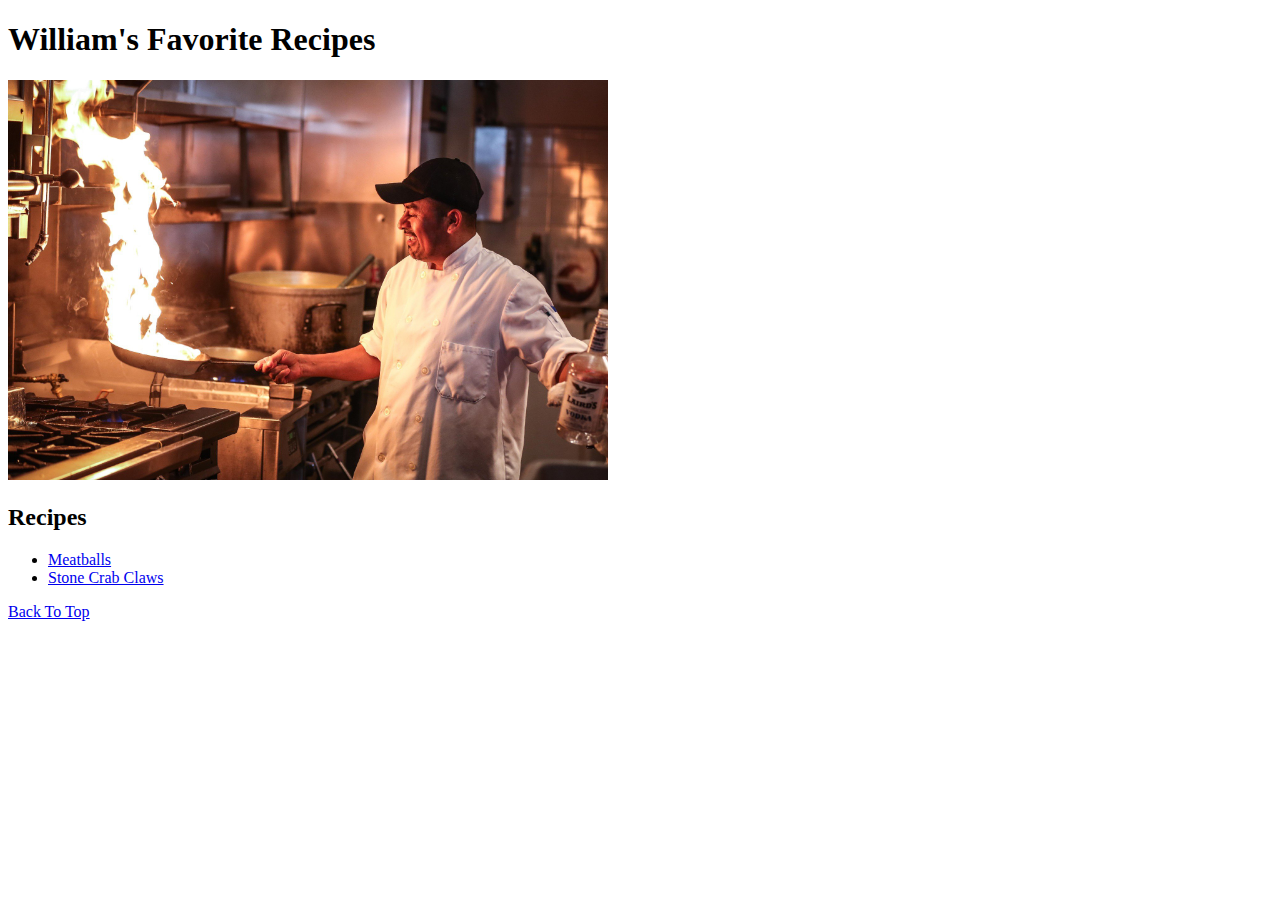
==== index.html @ 2a74299b "Create file structure and make home page" ====
<!DOCTYPE html>
<html lang="en">
<head>
    <meta charset="UTF-8">
    <meta http-equiv="X-UA-Compatible" content="IE=edge">
    <meta name="viewport" content="width=device-width, initial-scale=1.0">
    <title>Document</title>
</head>
<body>
    <h1>William's Favorite Recipes</h1>
    <img src="./images/chef.jpg" width='600'>
    <h2><strong>Recipes</strong></h2>
    <ul>
        <li><a href="./recipes/meatballs.html">Meatballs</a></li>
        <li><a href="./recipes/stone-crabs.html">Stone Crab Claws</a></li>
    </ul>
    <a href="./index.html">Back To Top</a>
</body>
</html>
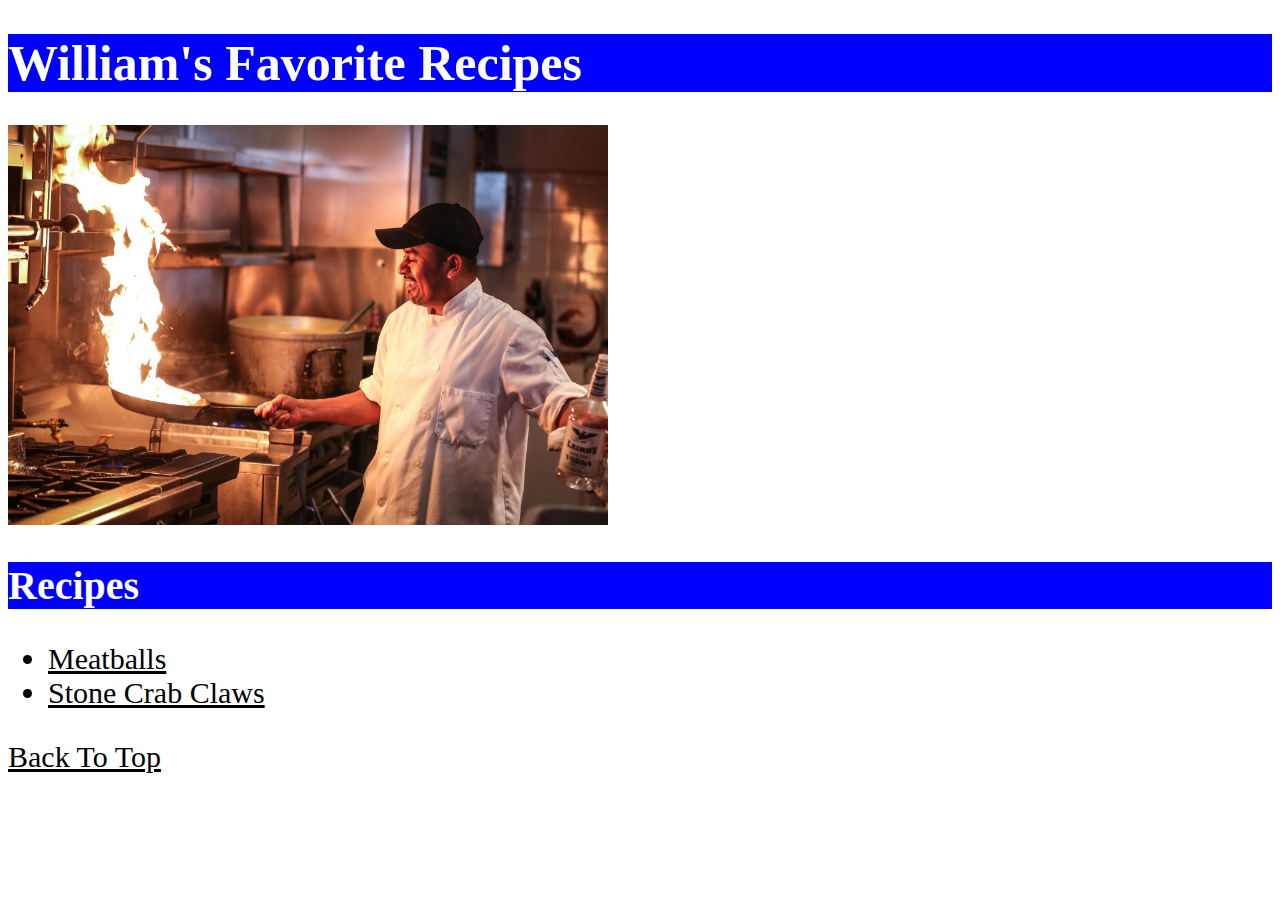
==== commit 54eb9a65: "Add CSS to recipe website" ====
--- a/index.html
+++ b/index.html
@@ -4,16 +4,17 @@
     <meta charset="UTF-8">
     <meta http-equiv="X-UA-Compatible" content="IE=edge">
     <meta name="viewport" content="width=device-width, initial-scale=1.0">
-    <title>Document</title>
+    <title>Recipe Website</title>
+    <link rel="stylesheet" href="style.css">
 </head>
 <body>
-    <h1>William's Favorite Recipes</h1>
+    <h1 class="title">William's Favorite Recipes</h1>
     <img src="./images/chef.jpg" width='600'>
-    <h2><strong>Recipes</strong></h2>
-    <ul>
-        <li><a href="./recipes/meatballs.html">Meatballs</a></li>
-        <li><a href="./recipes/stone-crabs.html">Stone Crab Claws</a></li>
+    <h2 class="two"><strong>Recipes</strong></h2>
+    <ul class="list">
+        <li ><a class="in" href="./recipes/meatballs.html">Meatballs</a></li>
+        <li ><a class="in" href="./recipes/stone-crab.html">Stone Crab Claws</a></li>
     </ul>
-    <a href="./index.html">Back To Top</a>
+    <a class="list" href="./index.html">Back To Top</a>
 </body>
 </html>--- a/style.css
+++ b/style.css
@@ -0,0 +1,18 @@
+.title,
+.two {
+    background-color: blue;
+    color: white;
+    font: "Times New Roman", sans-serif;
+}
+.title {
+    font-size: 50px;
+}
+.two {
+    font-size: 40px;
+}
+.list,
+.list .in {
+    font: "Times New Roman", sans-serif;
+    font-size: 30px;
+    color: black;
+}